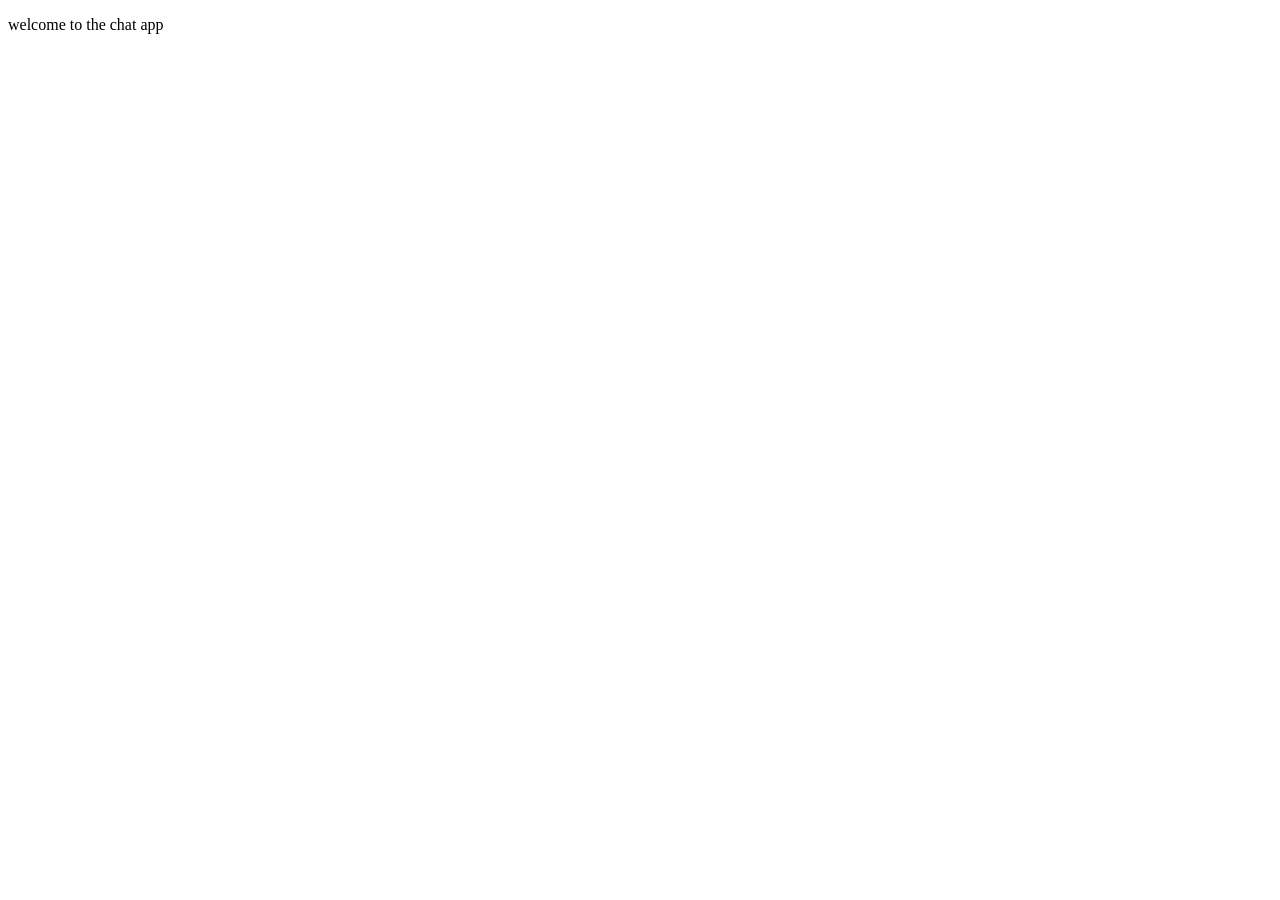
==== public/index.html @ 18779d8f "Add connect and disconnect event handlers" ====
<!DOCTYPE html>

<html>

<head>
	<meta charset="utf-8">
</head>

<body>
	<p>welcome to the chat app</p>

	<script src="/socket.io/socket.io.js"></script>
	<script>
		var socket = io();

		socket.on('connect', () => {
			console.log('Connected to Server');
		});

		socket.on('disconnect', () => {
			console.log('Disconnected to Server');
		});
	</script>
</body>

</html>
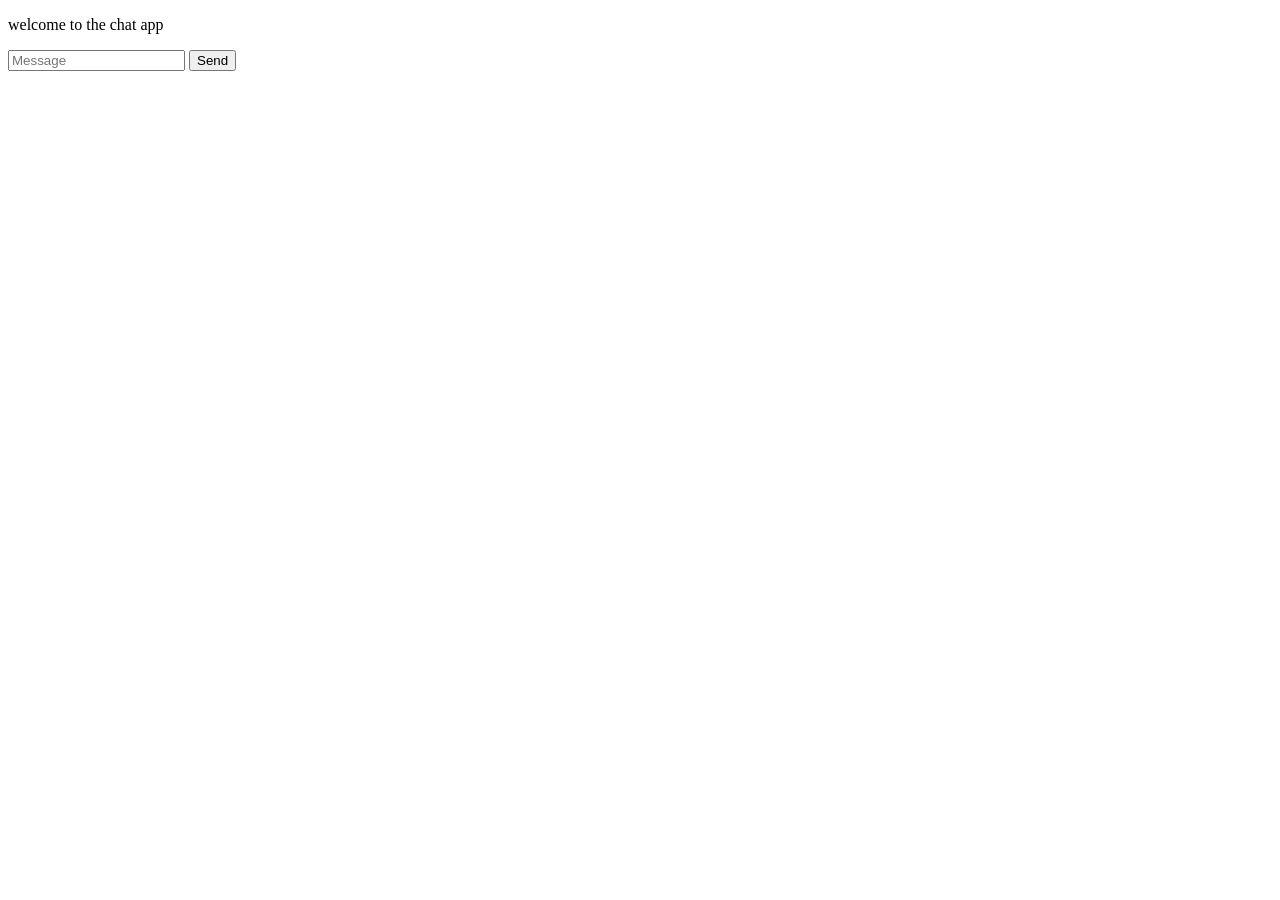
==== commit 18f97d89: "add form for messages and jquery" ====
--- a/public/index.html
+++ b/public/index.html
@@ -9,18 +9,19 @@
 <body>
 	<p>welcome to the chat app</p>
 
+	<ol id="messages"></ol>
+
+	<form id="message-form">
+		<input name="message" type="text" placeholder="Message"/>
+		<button>Send</button>
+	</form>
+
+	
+
 	<script src="/socket.io/socket.io.js"></script>
-	<script>
-		var socket = io();
+	<script src="https://ajax.googleapis.com/ajax/libs/jquery/3.1.1/jquery.min.js"></script>
+    <script src="/js/index.js"></script>
 
-		socket.on('connect', () => {
-			console.log('Connected to Server');
-		});
-
-		socket.on('disconnect', () => {
-			console.log('Disconnected to Server');
-		});
-	</script>
 </body>
 
 </html>
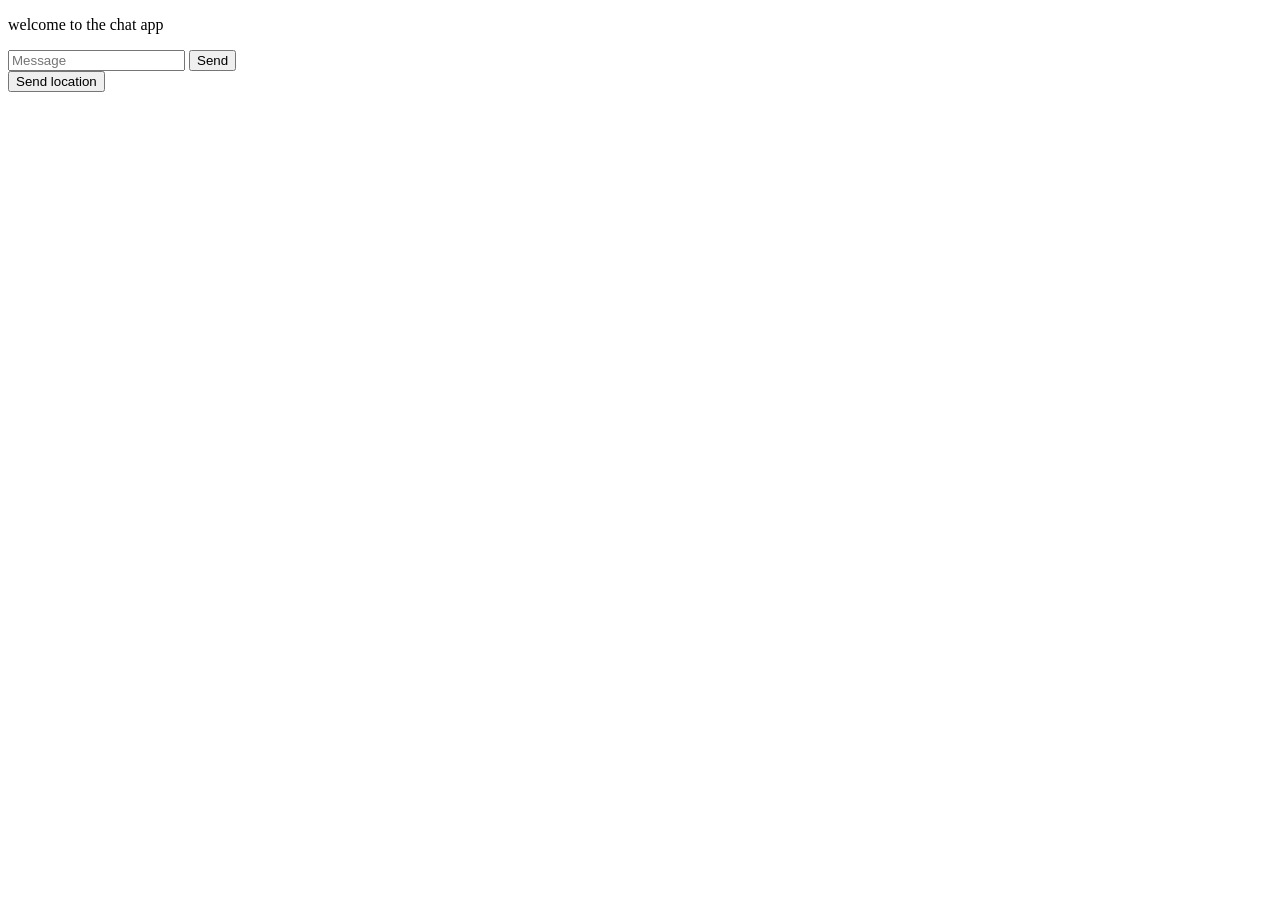
==== commit 00ef4288: "Add geolocation support via geolocation api" ====
--- a/public/index.html
+++ b/public/index.html
@@ -13,9 +13,10 @@
 
 	<form id="message-form">
 		<input name="message" type="text" placeholder="Message"/>
-		<button>Send</button>
+		<button>Send</button>	
 	</form>
 
+	<button id="send-location">Send location</button>
 	
 
 	<script src="/socket.io/socket.io.js"></script>
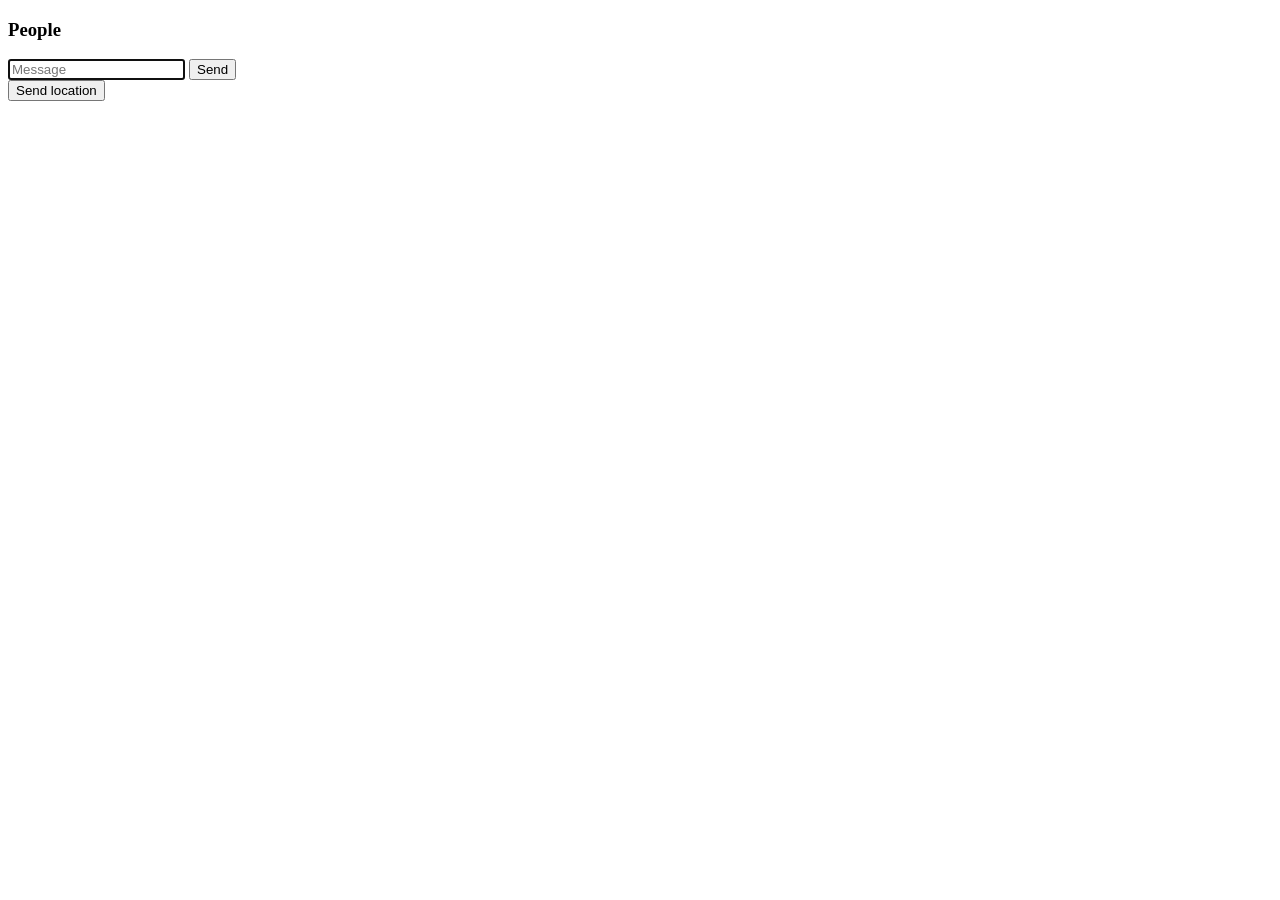
==== commit 3c66b8f1: "Add css for chat page" ====
--- a/public/index.html
+++ b/public/index.html
@@ -4,19 +4,28 @@
 
 <head>
 	<meta charset="utf-8">
+	<link rel="stylesheet" href="/css/styles.css">
 </head>
 
-<body>
-	<p>welcome to the chat app</p>
+<body class="chat">
+	
+<div class="chat__sidebar">
+	<h3>People</h3>
+	<div id="users"></div>
+</div>
 
-	<ol id="messages"></ol>
-
-	<form id="message-form">
-		<input name="message" type="text" placeholder="Message"/>
-		<button>Send</button>	
-	</form>
-
-	<button id="send-location">Send location</button>
+<div class="chat__main">
+	<ol id="messages" class="chat__messages"></ol>
+		<div class="chat__footer">
+			<form id="message-form">
+			<input name="message" type="text" placeholder="Message" autofocus autocomplete="off"/>
+			<button>Send</button>	
+		</form>
+		<button id="send-location">Send location</button>
+		</div>
+		
+</div>
+	
 	
 
 	<script src="/socket.io/socket.io.js"></script>
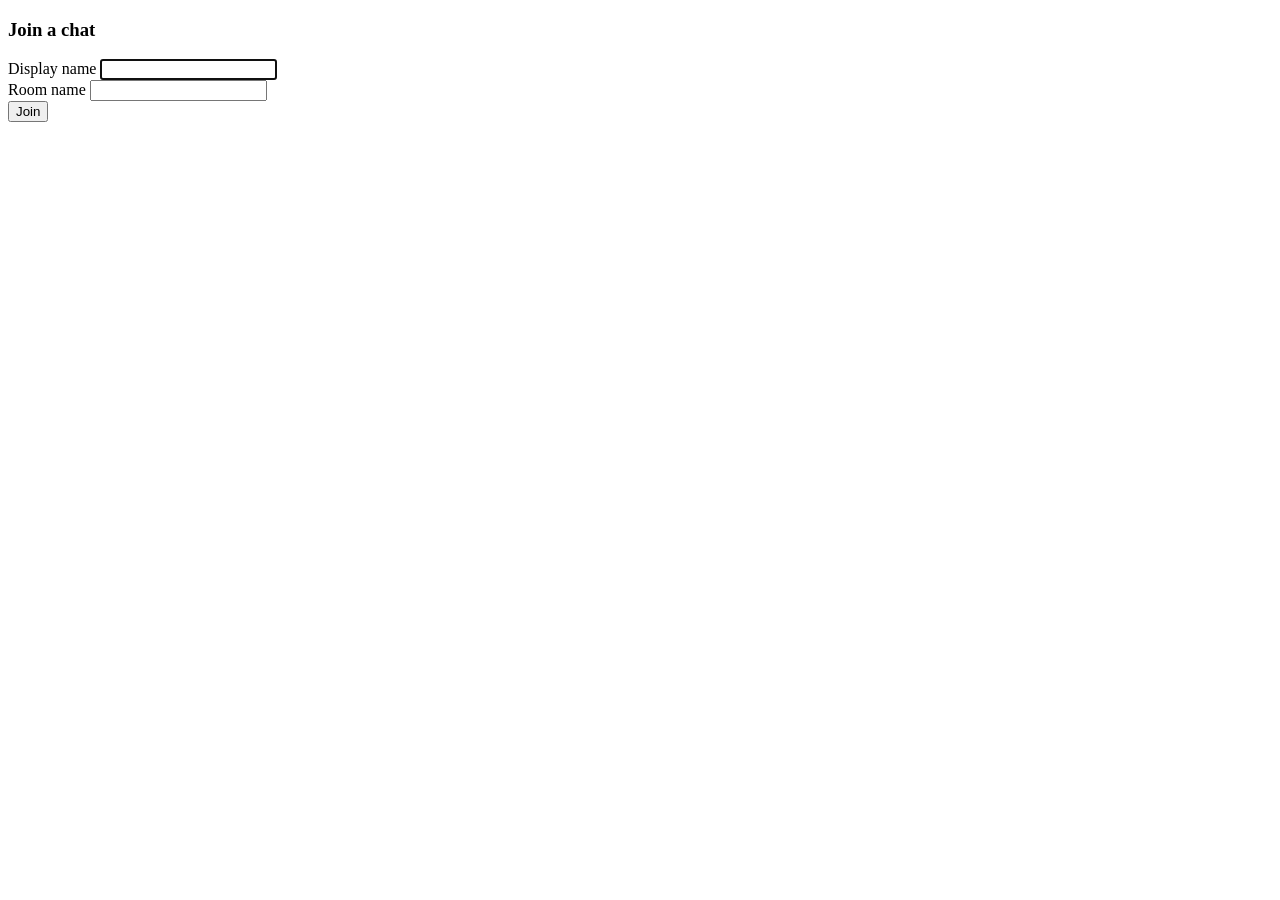
==== commit 8a0cd6d0: "Add join page that submit to chat.html" ====
--- a/public/index.html
+++ b/public/index.html
@@ -1,37 +1,31 @@
 <!DOCTYPE html>
+<html>
+	<head>
+		<meta charset="utf-8">
+		<title>Join | ChatApp</title>
+		<meta name="viewport" content="width=device-width, initial-scale=1, user-scalable=no">
+		<link rel="stylesheet" href="/css/styles.css">
+	</head>
 
-<html>
-
-<head>
-	<meta charset="utf-8">
-	<link rel="stylesheet" href="/css/styles.css">
-</head>
-
-<body class="chat">
-	
-<div class="chat__sidebar">
-	<h3>People</h3>
-	<div id="users"></div>
-</div>
-
-<div class="chat__main">
-	<ol id="messages" class="chat__messages"></ol>
-		<div class="chat__footer">
-			<form id="message-form">
-			<input name="message" type="text" placeholder="Message" autofocus autocomplete="off"/>
-			<button>Send</button>	
-		</form>
-		<button id="send-location">Send location</button>
+	<body class="centered-form">
+		<div class="centered-form__form">
+			<form action="/chat.html">
+				<div class="form-field">
+					<h3>Join a chat</h3>
+				</div>
+				<div class="form-field">
+					<label>Display name</label>
+					<input type="text" name="name" autofocus/>
+				</div>
+				<div class="form-field">
+					<label>Room name</label>
+					<input type="text" name="room"/>
+				</div>
+				<div class="form-field">
+					<button>Join</button>
+				</div>
+			</form>
 		</div>
-		
-</div>
-	
-	
-
-	<script src="/socket.io/socket.io.js"></script>
-	<script src="https://ajax.googleapis.com/ajax/libs/jquery/3.1.1/jquery.min.js"></script>
-    <script src="/js/index.js"></script>
-
-</body>
+	</body>
 
 </html>
